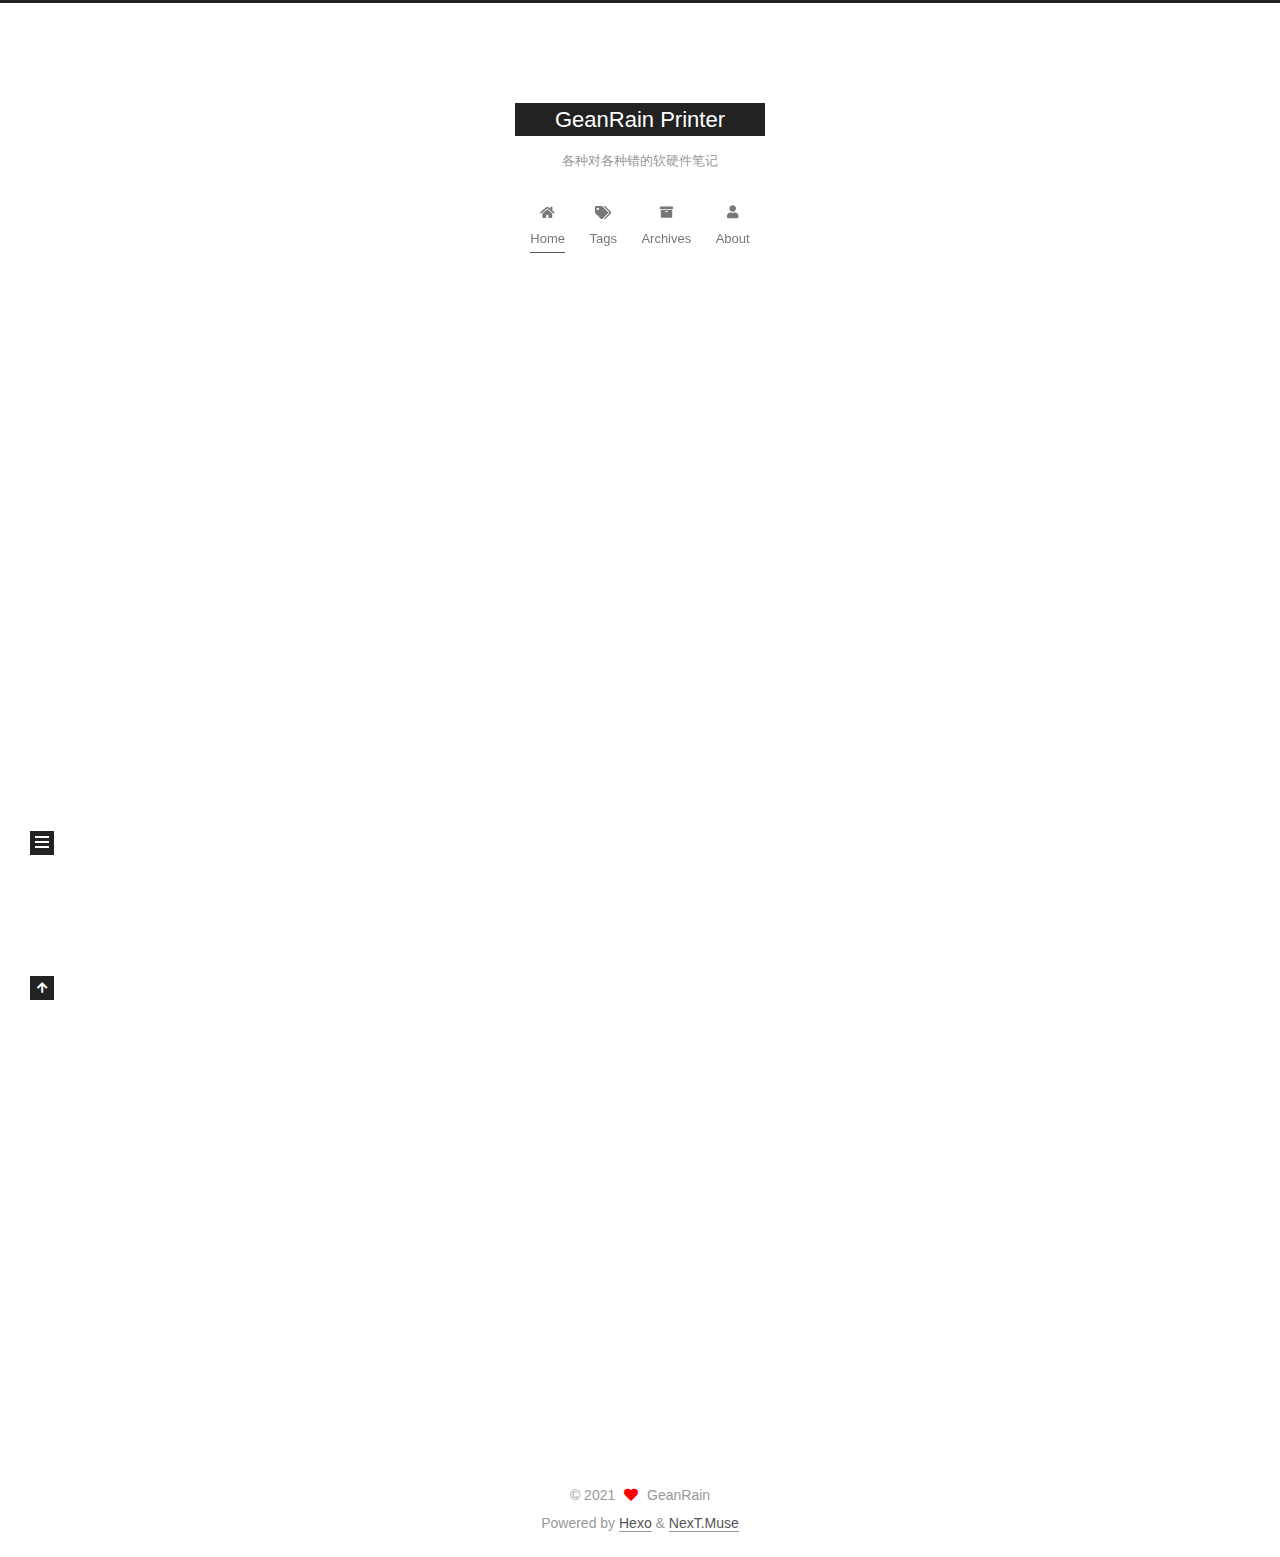
==== index.html @ cccf0c08 "Site updated: 2021-02-15 21:19:12" ====
<!DOCTYPE html>
<html lang="zh-Hans">
<head>
  <meta charset="UTF-8">
<meta name="viewport" content="width=device-width, initial-scale=1, maximum-scale=2">
<meta name="theme-color" content="#222">
<meta name="generator" content="Hexo 5.3.0">
  <link rel="apple-touch-icon" sizes="180x180" href="/images/apple-touch-icon-next.png">
  <link rel="icon" type="image/png" sizes="32x32" href="/images/favicon-32x32-next.png">
  <link rel="icon" type="image/png" sizes="16x16" href="/images/favicon-16x16-next.png">
  <link rel="mask-icon" href="/images/logo.svg" color="#222">

<link rel="stylesheet" href="/css/main.css">


<link rel="stylesheet" href="/lib/font-awesome/css/all.min.css">

<script id="hexo-configurations">
    var NexT = window.NexT || {};
    var CONFIG = {"hostname":"example.com","root":"/","scheme":"Muse","version":"7.8.0","exturl":false,"sidebar":{"position":"left","display":"post","padding":18,"offset":12,"onmobile":false},"copycode":{"enable":false,"show_result":false,"style":null},"back2top":{"enable":true,"sidebar":false,"scrollpercent":false},"bookmark":{"enable":false,"color":"#222","save":"auto"},"fancybox":false,"mediumzoom":false,"lazyload":false,"pangu":false,"comments":{"style":"tabs","active":null,"storage":true,"lazyload":false,"nav":null},"algolia":{"hits":{"per_page":10},"labels":{"input_placeholder":"Search for Posts","hits_empty":"We didn't find any results for the search: ${query}","hits_stats":"${hits} results found in ${time} ms"}},"localsearch":{"enable":false,"trigger":"auto","top_n_per_article":1,"unescape":false,"preload":false},"motion":{"enable":true,"async":false,"transition":{"post_block":"fadeIn","post_header":"slideDownIn","post_body":"slideDownIn","coll_header":"slideLeftIn","sidebar":"slideUpIn"}}};
  </script>

  <meta property="og:type" content="website">
<meta property="og:title" content="GeanRain Printer">
<meta property="og:url" content="http://example.com/index.html">
<meta property="og:site_name" content="GeanRain Printer">
<meta property="og:locale">
<meta property="article:author" content="GeanRain">
<meta name="twitter:card" content="summary">

<link rel="canonical" href="http://example.com/">


<script id="page-configurations">
  // https://hexo.io/docs/variables.html
  CONFIG.page = {
    sidebar: "",
    isHome : true,
    isPost : false,
    lang   : 'zh-Hans'
  };
</script>

  <title>GeanRain Printer</title>
  






  <noscript>
  <style>
  .use-motion .brand,
  .use-motion .menu-item,
  .sidebar-inner,
  .use-motion .post-block,
  .use-motion .pagination,
  .use-motion .comments,
  .use-motion .post-header,
  .use-motion .post-body,
  .use-motion .collection-header { opacity: initial; }

  .use-motion .site-title,
  .use-motion .site-subtitle {
    opacity: initial;
    top: initial;
  }

  .use-motion .logo-line-before i { left: initial; }
  .use-motion .logo-line-after i { right: initial; }
  </style>
</noscript>

</head>

<body itemscope itemtype="http://schema.org/WebPage">
  <div class="container use-motion">
    <div class="headband"></div>

    <header class="header" itemscope itemtype="http://schema.org/WPHeader">
      <div class="header-inner"><div class="site-brand-container">
  <div class="site-nav-toggle">
    <div class="toggle" aria-label="Toggle navigation bar">
      <span class="toggle-line toggle-line-first"></span>
      <span class="toggle-line toggle-line-middle"></span>
      <span class="toggle-line toggle-line-last"></span>
    </div>
  </div>

  <div class="site-meta">

    <a href="/" class="brand" rel="start">
      <span class="logo-line-before"><i></i></span>
      <h1 class="site-title">GeanRain Printer</h1>
      <span class="logo-line-after"><i></i></span>
    </a>
      <p class="site-subtitle" itemprop="description">各种对各种错的软硬件笔记</p>
  </div>

  <div class="site-nav-right">
    <div class="toggle popup-trigger">
    </div>
  </div>
</div>




<nav class="site-nav">
  <ul id="menu" class="main-menu menu">
        <li class="menu-item menu-item-home">

    <a href="/" rel="section"><i class="fa fa-home fa-fw"></i>Home</a>

  </li>
        <li class="menu-item menu-item-tags">

    <a href="/tags/" rel="section"><i class="fa fa-tags fa-fw"></i>Tags</a>

  </li>
        <li class="menu-item menu-item-archives">

    <a href="/archives/" rel="section"><i class="fa fa-archive fa-fw"></i>Archives</a>

  </li>
        <li class="menu-item menu-item-about">

    <a href="/about/" rel="section"><i class="fa fa-user fa-fw"></i>About</a>

  </li>
  </ul>
</nav>




</div>
    </header>

    
  <div class="back-to-top">
    <i class="fa fa-arrow-up"></i>
    <span>0%</span>
  </div>


    <main class="main">
      <div class="main-inner">
        <div class="content-wrap">
          

          <div class="content index posts-expand">
            
      
  
  
  <article itemscope itemtype="http://schema.org/Article" class="post-block" lang="zh-Hans">
    <link itemprop="mainEntityOfPage" href="http://example.com/2020/03/23/hexo%20+%20Github%20%E6%90%AD%E5%BB%BA%E7%AC%94%E8%AE%B0/">

    <span hidden itemprop="author" itemscope itemtype="http://schema.org/Person">
      <meta itemprop="image" content="/images/avatar.png">
      <meta itemprop="name" content="GeanRain">
      <meta itemprop="description" content="">
    </span>

    <span hidden itemprop="publisher" itemscope itemtype="http://schema.org/Organization">
      <meta itemprop="name" content="GeanRain Printer">
    </span>
      <header class="post-header">
        <h2 class="post-title" itemprop="name headline">
          
            <a href="/2020/03/23/hexo%20+%20Github%20%E6%90%AD%E5%BB%BA%E7%AC%94%E8%AE%B0/" class="post-title-link" itemprop="url">hexo + Github 搭建笔记</a>
        </h2>

        <div class="post-meta">
            <span class="post-meta-item">
              <span class="post-meta-item-icon">
                <i class="far fa-calendar"></i>
              </span>
              <span class="post-meta-item-text">Posted on</span>

              <time title="Created: 2020-03-23 19:00:48" itemprop="dateCreated datePublished" datetime="2020-03-23T19:00:48+08:00">2020-03-23</time>
            </span>
              <span class="post-meta-item">
                <span class="post-meta-item-icon">
                  <i class="far fa-calendar-check"></i>
                </span>
                <span class="post-meta-item-text">Edited on</span>
                <time title="Modified: 2021-02-15 20:35:03" itemprop="dateModified" datetime="2021-02-15T20:35:03+08:00">2021-02-15</time>
              </span>

          

        </div>
      </header>

    
    
    
    <div class="post-body" itemprop="articleBody">

      
          <hr>
<h1 id="开始"><a href="#开始" class="headerlink" title="开始"></a>开始</h1><p>其实 Hexo 在<a target="_blank" rel="noopener" href="https://hexo.io/zh-cn/docs/">官网</a>已经非常清除的说明了安装过程…个鬼喔，踩了一堆坑，文章仅仅是笔记，碰到的问题有限，仅限参考。</p>
<p>因为目前常用的系统仍然是 Windows，所以还是使用 Windows 下的 Ubuntu 子系统，并且发布在 GitHub 上。</p>
          <!--noindex-->
            <div class="post-button">
              <a class="btn" href="/2020/03/23/hexo%20+%20Github%20%E6%90%AD%E5%BB%BA%E7%AC%94%E8%AE%B0/#more" rel="contents">
                Read more &raquo;
              </a>
            </div>
          <!--/noindex-->
        
      
    </div>

    
    
    
      <footer class="post-footer">
        <div class="post-eof"></div>
      </footer>
  </article>
  
  
  

      
  
  
  <article itemscope itemtype="http://schema.org/Article" class="post-block" lang="zh-Hans">
    <link itemprop="mainEntityOfPage" href="http://example.com/2020/03/23/marlin-2-0-X-%E9%85%8D%E7%BD%AE%E8%AF%A6%E8%A7%A3/">

    <span hidden itemprop="author" itemscope itemtype="http://schema.org/Person">
      <meta itemprop="image" content="/images/avatar.png">
      <meta itemprop="name" content="GeanRain">
      <meta itemprop="description" content="">
    </span>

    <span hidden itemprop="publisher" itemscope itemtype="http://schema.org/Organization">
      <meta itemprop="name" content="GeanRain Printer">
    </span>
      <header class="post-header">
        <h2 class="post-title" itemprop="name headline">
          
            <a href="/2020/03/23/marlin-2-0-X-%E9%85%8D%E7%BD%AE%E8%AF%A6%E8%A7%A3/" class="post-title-link" itemprop="url">marlin_2.0.X_配置详解</a>
        </h2>

        <div class="post-meta">
            <span class="post-meta-item">
              <span class="post-meta-item-icon">
                <i class="far fa-calendar"></i>
              </span>
              <span class="post-meta-item-text">Posted on</span>

              <time title="Created: 2020-03-23 19:00:48" itemprop="dateCreated datePublished" datetime="2020-03-23T19:00:48+08:00">2020-03-23</time>
            </span>
              <span class="post-meta-item">
                <span class="post-meta-item-icon">
                  <i class="far fa-calendar-check"></i>
                </span>
                <span class="post-meta-item-text">Edited on</span>
                <time title="Modified: 2021-02-15 20:30:24" itemprop="dateModified" datetime="2021-02-15T20:30:24+08:00">2021-02-15</time>
              </span>

          

        </div>
      </header>

    
    
    
    <div class="post-body" itemprop="articleBody">

      
          <h1 id="开始的开始"><a href="#开始的开始" class="headerlink" title="开始的开始"></a>开始的开始</h1><p>基于对应机型的配置文件，结合官方文档食用。如果出现翻译错误，<a target="_blank" rel="noopener" href="https://marlinfw.org/docs/configuration/configuration.html">官方文档</a>为主，我才不负责人:)，然而官方文档也是写得挺乱的</p>
<p>文件配置的内容非常多，新手可能会遇到不知道哪些功能需要启用，不建议全部看完。而文中的一些参考视频都需要科学上网</p>
          <!--noindex-->
            <div class="post-button">
              <a class="btn" href="/2020/03/23/marlin-2-0-X-%E9%85%8D%E7%BD%AE%E8%AF%A6%E8%A7%A3/#more" rel="contents">
                Read more &raquo;
              </a>
            </div>
          <!--/noindex-->
        
      
    </div>

    
    
    
      <footer class="post-footer">
        <div class="post-eof"></div>
      </footer>
  </article>
  
  
  


  



          </div>
          

<script>
  window.addEventListener('tabs:register', () => {
    let { activeClass } = CONFIG.comments;
    if (CONFIG.comments.storage) {
      activeClass = localStorage.getItem('comments_active') || activeClass;
    }
    if (activeClass) {
      let activeTab = document.querySelector(`a[href="#comment-${activeClass}"]`);
      if (activeTab) {
        activeTab.click();
      }
    }
  });
  if (CONFIG.comments.storage) {
    window.addEventListener('tabs:click', event => {
      if (!event.target.matches('.tabs-comment .tab-content .tab-pane')) return;
      let commentClass = event.target.classList[1];
      localStorage.setItem('comments_active', commentClass);
    });
  }
</script>

        </div>
          
  
  <div class="toggle sidebar-toggle">
    <span class="toggle-line toggle-line-first"></span>
    <span class="toggle-line toggle-line-middle"></span>
    <span class="toggle-line toggle-line-last"></span>
  </div>

  <aside class="sidebar">
    <div class="sidebar-inner">

      <ul class="sidebar-nav motion-element">
        <li class="sidebar-nav-toc">
          Table of Contents
        </li>
        <li class="sidebar-nav-overview">
          Overview
        </li>
      </ul>

      <!--noindex-->
      <div class="post-toc-wrap sidebar-panel">
      </div>
      <!--/noindex-->

      <div class="site-overview-wrap sidebar-panel">
        <div class="site-author motion-element" itemprop="author" itemscope itemtype="http://schema.org/Person">
    <img class="site-author-image" itemprop="image" alt="GeanRain"
      src="/images/avatar.png">
  <p class="site-author-name" itemprop="name">GeanRain</p>
  <div class="site-description" itemprop="description"></div>
</div>
<div class="site-state-wrap motion-element">
  <nav class="site-state">
      <div class="site-state-item site-state-posts">
          <a href="/archives/">
        
          <span class="site-state-item-count">2</span>
          <span class="site-state-item-name">posts</span>
        </a>
      </div>
      <div class="site-state-item site-state-tags">
            <a href="/tags/">
          
        <span class="site-state-item-count">2</span>
        <span class="site-state-item-name">tags</span></a>
      </div>
  </nav>
</div>



      </div>

    </div>
  </aside>
  <div id="sidebar-dimmer"></div>


      </div>
    </main>

    <footer class="footer">
      <div class="footer-inner">
        

        

<div class="copyright">
  
  &copy; 
  <span itemprop="copyrightYear">2021</span>
  <span class="with-love">
    <i class="fa fa-heart"></i>
  </span>
  <span class="author" itemprop="copyrightHolder">GeanRain</span>
</div>
  <div class="powered-by">Powered by <a href="https://hexo.io/" class="theme-link" rel="noopener" target="_blank">Hexo</a> & <a href="https://muse.theme-next.org/" class="theme-link" rel="noopener" target="_blank">NexT.Muse</a>
  </div>

        








      </div>
    </footer>
  </div>

  
  <script src="/lib/anime.min.js"></script>
  <script src="/lib/velocity/velocity.min.js"></script>
  <script src="/lib/velocity/velocity.ui.min.js"></script>

<script src="/js/utils.js"></script>

<script src="/js/motion.js"></script>


<script src="/js/schemes/muse.js"></script>


<script src="/js/next-boot.js"></script>




  















  

  

</body>
</html>
---- css/main.css ----
:root {
  --body-bg-color: #fff;
  --content-bg-color: #fff;
  --card-bg-color: #f5f5f5;
  --text-color: #555;
  --blockquote-color: #666;
  --link-color: #555;
  --link-hover-color: #222;
  --brand-color: #fff;
  --brand-hover-color: #fff;
  --table-row-odd-bg-color: #f9f9f9;
  --table-row-hover-bg-color: #f5f5f5;
  --menu-item-bg-color: #f5f5f5;
  --btn-default-bg: #222;
  --btn-default-color: #fff;
  --btn-default-border-color: #222;
  --btn-default-hover-bg: #fff;
  --btn-default-hover-color: #222;
  --btn-default-hover-border-color: #222;
}
html {
  line-height: 1.15; /* 1 */
  -webkit-text-size-adjust: 100%; /* 2 */
}
body {
  margin: 0;
}
main {
  display: block;
}
h1 {
  font-size: 2em;
  margin: 0.67em 0;
}
hr {
  box-sizing: content-box; /* 1 */
  height: 0; /* 1 */
  overflow: visible; /* 2 */
}
pre {
  font-family: monospace, monospace; /* 1 */
  font-size: 1em; /* 2 */
}
a {
  background: transparent;
}
abbr[title] {
  border-bottom: none; /* 1 */
  text-decoration: underline; /* 2 */
  text-decoration: underline dotted; /* 2 */
}
b,
strong {
  font-weight: bolder;
}
code,
kbd,
samp {
  font-family: monospace, monospace; /* 1 */
  font-size: 1em; /* 2 */
}
small {
  font-size: 80%;
}
sub,
sup {
  font-size: 75%;
  line-height: 0;
  position: relative;
  vertical-align: baseline;
}
sub {
  bottom: -0.25em;
}
sup {
  top: -0.5em;
}
img {
  border-style: none;
}
button,
input,
optgroup,
select,
textarea {
  font-family: inherit; /* 1 */
  font-size: 100%; /* 1 */
  line-height: 1.15; /* 1 */
  margin: 0; /* 2 */
}
button,
input {
/* 1 */
  overflow: visible;
}
button,
select {
/* 1 */
  text-transform: none;
}
button,
[type='button'],
[type='reset'],
[type='submit'] {
  -webkit-appearance: button;
}
button::-moz-focus-inner,
[type='button']::-moz-focus-inner,
[type='reset']::-moz-focus-inner,
[type='submit']::-moz-focus-inner {
  border-style: none;
  padding: 0;
}
button:-moz-focusring,
[type='button']:-moz-focusring,
[type='reset']:-moz-focusring,
[type='submit']:-moz-focusring {
  outline: 1px dotted ButtonText;
}
fieldset {
  padding: 0.35em 0.75em 0.625em;
}
legend {
  box-sizing: border-box; /* 1 */
  color: inherit; /* 2 */
  display: table; /* 1 */
  max-width: 100%; /* 1 */
  padding: 0; /* 3 */
  white-space: normal; /* 1 */
}
progress {
  vertical-align: baseline;
}
textarea {
  overflow: auto;
}
[type='checkbox'],
[type='radio'] {
  box-sizing: border-box; /* 1 */
  padding: 0; /* 2 */
}
[type='number']::-webkit-inner-spin-button,
[type='number']::-webkit-outer-spin-button {
  height: auto;
}
[type='search'] {
  outline-offset: -2px; /* 2 */
  -webkit-appearance: textfield; /* 1 */
}
[type='search']::-webkit-search-decoration {
  -webkit-appearance: none;
}
::-webkit-file-upload-button {
  font: inherit; /* 2 */
  -webkit-appearance: button; /* 1 */
}
details {
  display: block;
}
summary {
  display: list-item;
}
template {
  display: none;
}
[hidden] {
  display: none;
}
::selection {
  background: #262a30;
  color: #eee;
}
html,
body {
  height: 100%;
}
body {
  background: var(--body-bg-color);
  color: var(--text-color);
  font-family: 'Lato', "PingFang SC", "Microsoft YaHei", sans-serif;
  font-size: 1em;
  line-height: 2;
}
@media (max-width: 991px) {
  body {
    padding-left: 0 !important;
    padding-right: 0 !important;
  }
}
h1,
h2,
h3,
h4,
h5,
h6 {
  font-family: 'Lato', "PingFang SC", "Microsoft YaHei", sans-serif;
  font-weight: bold;
  line-height: 1.5;
  margin: 20px 0 15px;
}
h1 {
  font-size: 1.5em;
}
h2 {
  font-size: 1.375em;
}
h3 {
  font-size: 1.25em;
}
h4 {
  font-size: 1.125em;
}
h5 {
  font-size: 1em;
}
h6 {
  font-size: 0.875em;
}
p {
  margin: 0 0 20px 0;
}
a,
span.exturl {
  border-bottom: 1px solid #999;
  color: var(--link-color);
  outline: 0;
  text-decoration: none;
  overflow-wrap: break-word;
  word-wrap: break-word;
  cursor: pointer;
}
a:hover,
span.exturl:hover {
  border-bottom-color: var(--link-hover-color);
  color: var(--link-hover-color);
}
iframe,
img,
video {
  display: block;
  margin-left: auto;
  margin-right: auto;
  max-width: 100%;
}
hr {
  background-image: repeating-linear-gradient(-45deg, #ddd, #ddd 4px, transparent 4px, transparent 8px);
  border: 0;
  height: 3px;
  margin: 40px 0;
}
blockquote {
  border-left: 4px solid #ddd;
  color: var(--blockquote-color);
  margin: 0;
  padding: 0 15px;
}
blockquote cite::before {
  content: '-';
  padding: 0 5px;
}
dt {
  font-weight: bold;
}
dd {
  margin: 0;
  padding: 0;
}
kbd {
  background-color: #f5f5f5;
  background-image: linear-gradient(#eee, #fff, #eee);
  border: 1px solid #ccc;
  border-radius: 0.2em;
  box-shadow: 0.1em 0.1em 0.2em rgba(0,0,0,0.1);
  color: #555;
  font-family: inherit;
  padding: 0.1em 0.3em;
  white-space: nowrap;
}
.table-container {
  overflow: auto;
}
table {
  border-collapse: collapse;
  border-spacing: 0;
  font-size: 0.875em;
  margin: 0 0 20px 0;
  width: 100%;
}
tbody tr:nth-of-type(odd) {
  background: var(--table-row-odd-bg-color);
}
tbody tr:hover {
  background: var(--table-row-hover-bg-color);
}
caption,
th,
td {
  font-weight: normal;
  padding: 8px;
  vertical-align: middle;
}
th,
td {
  border: 1px solid #ddd;
  border-bottom: 3px solid #ddd;
}
th {
  font-weight: 700;
  padding-bottom: 10px;
}
td {
  border-bottom-width: 1px;
}
.btn {
  background: var(--btn-default-bg);
  border: 2px solid var(--btn-default-border-color);
  border-radius: 0;
  color: var(--btn-default-color);
  display: inline-block;
  font-size: 0.875em;
  line-height: 2;
  padding: 0 20px;
  text-decoration: none;
  transition-property: background-color;
  transition-delay: 0s;
  transition-duration: 0.2s;
  transition-timing-function: ease-in-out;
}
.btn:hover {
  background: var(--btn-default-hover-bg);
  border-color: var(--btn-default-hover-border-color);
  color: var(--btn-default-hover-color);
}
.btn + .btn {
  margin: 0 0 8px 8px;
}
.btn .fa-fw {
  text-align: left;
  width: 1.285714285714286em;
}
.toggle {
  line-height: 0;
}
.toggle .toggle-line {
  background: #fff;
  display: inline-block;
  height: 2px;
  left: 0;
  position: relative;
  top: 0;
  transition: all 0.4s;
  vertical-align: top;
  width: 100%;
}
.toggle .toggle-line:not(:first-child) {
  margin-top: 3px;
}
.toggle.toggle-arrow .toggle-line-first {
  left: 50%;
  top: 2px;
  transform: rotate(45deg);
  width: 50%;
}
.toggle.toggle-arrow .toggle-line-middle {
  left: 2px;
  width: 90%;
}
.toggle.toggle-arrow .toggle-line-last {
  left: 50%;
  top: -2px;
  transform: rotate(-45deg);
  width: 50%;
}
.toggle.toggle-close .toggle-line-first {
  transform: rotate(-45deg);
  top: 5px;
}
.toggle.toggle-close .toggle-line-middle {
  opacity: 0;
}
.toggle.toggle-close .toggle-line-last {
  transform: rotate(45deg);
  top: -5px;
}
.highlight,
pre {
  background: #f7f7f7;
  color: #4d4d4c;
  line-height: 1.6;
  margin: 0 auto 20px;
}
pre,
code {
  font-family: consolas, Menlo, monospace, "PingFang SC", "Microsoft YaHei";
}
code {
  background: #eee;
  border-radius: 3px;
  color: #555;
  padding: 2px 4px;
  overflow-wrap: break-word;
  word-wrap: break-word;
}
.highlight *::selection {
  background: #d6d6d6;
}
.highlight pre {
  border: 0;
  margin: 0;
  padding: 10px 0;
}
.highlight table {
  border: 0;
  margin: 0;
  width: auto;
}
.highlight td {
  border: 0;
  padding: 0;
}
.highlight figcaption {
  background: #eff2f3;
  color: #4d4d4c;
  display: flex;
  font-size: 0.875em;
  justify-content: space-between;
  line-height: 1.2;
  padding: 0.5em;
}
.highlight figcaption a {
  color: #4d4d4c;
}
.highlight figcaption a:hover {
  border-bottom-color: #4d4d4c;
}
.highlight .gutter {
  -moz-user-select: none;
  -ms-user-select: none;
  -webkit-user-select: none;
  user-select: none;
}
.highlight .gutter pre {
  background: #eff2f3;
  color: #869194;
  padding-left: 10px;
  padding-right: 10px;
  text-align: right;
}
.highlight .code pre {
  background: #f7f7f7;
  padding-left: 10px;
  width: 100%;
}
.gist table {
  width: auto;
}
.gist table td {
  border: 0;
}
pre {
  overflow: auto;
  padding: 10px;
}
pre code {
  background: none;
  color: #4d4d4c;
  font-size: 0.875em;
  padding: 0;
  text-shadow: none;
}
pre .deletion {
  background: #fdd;
}
pre .addition {
  background: #dfd;
}
pre .meta {
  color: #eab700;
  -moz-user-select: none;
  -ms-user-select: none;
  -webkit-user-select: none;
  user-select: none;
}
pre .comment {
  color: #8e908c;
}
pre .variable,
pre .attribute,
pre .tag,
pre .name,
pre .regexp,
pre .ruby .constant,
pre .xml .tag .title,
pre .xml .pi,
pre .xml .doctype,
pre .html .doctype,
pre .css .id,
pre .css .class,
pre .css .pseudo {
  color: #c82829;
}
pre .number,
pre .preprocessor,
pre .built_in,
pre .builtin-name,
pre .literal,
pre .params,
pre .constant,
pre .command {
  color: #f5871f;
}
pre .ruby .class .title,
pre .css .rules .attribute,
pre .string,
pre .symbol,
pre .value,
pre .inheritance,
pre .header,
pre .ruby .symbol,
pre .xml .cdata,
pre .special,
pre .formula {
  color: #718c00;
}
pre .title,
pre .css .hexcolor {
  color: #3e999f;
}
pre .function,
pre .python .decorator,
pre .python .title,
pre .ruby .function .title,
pre .ruby .title .keyword,
pre .perl .sub,
pre .javascript .title,
pre .coffeescript .title {
  color: #4271ae;
}
pre .keyword,
pre .javascript .function {
  color: #8959a8;
}
.blockquote-center {
  border-left: none;
  margin: 40px 0;
  padding: 0;
  position: relative;
  text-align: center;
}
.blockquote-center .fa {
  display: block;
  opacity: 0.6;
  position: absolute;
  width: 100%;
}
.blockquote-center .fa-quote-left {
  border-top: 1px solid #ccc;
  text-align: left;
  top: -20px;
}
.blockquote-center .fa-quote-right {
  border-bottom: 1px solid #ccc;
  text-align: right;
  bottom: -20px;
}
.blockquote-center p,
.blockquote-center div {
  text-align: center;
}
.post-body .group-picture img {
  margin: 0 auto;
  padding: 0 3px;
}
.group-picture-row {
  margin-bottom: 6px;
  overflow: hidden;
}
.group-picture-column {
  float: left;
  margin-bottom: 10px;
}
.post-body .label {
  color: #555;
  display: inline;
  padding: 0 2px;
}
.post-body .label.default {
  background: #f0f0f0;
}
.post-body .label.primary {
  background: #efe6f7;
}
.post-body .label.info {
  background: #e5f2f8;
}
.post-body .label.success {
  background: #e7f4e9;
}
.post-body .label.warning {
  background: #fcf6e1;
}
.post-body .label.danger {
  background: #fae8eb;
}
.post-body .tabs {
  margin-bottom: 20px;
}
.post-body .tabs,
.tabs-comment {
  display: block;
  padding-top: 10px;
  position: relative;
}
.post-body .tabs ul.nav-tabs,
.tabs-comment ul.nav-tabs {
  display: flex;
  flex-wrap: wrap;
  margin: 0;
  margin-bottom: -1px;
  padding: 0;
}
@media (max-width: 413px) {
  .post-body .tabs ul.nav-tabs,
  .tabs-comment ul.nav-tabs {
    display: block;
    margin-bottom: 5px;
  }
}
.post-body .tabs ul.nav-tabs li.tab,
.tabs-comment ul.nav-tabs li.tab {
  border-bottom: 1px solid #ddd;
  border-left: 1px solid transparent;
  border-right: 1px solid transparent;
  border-top: 3px solid transparent;
  flex-grow: 1;
  list-style-type: none;
  border-radius: 0 0 0 0;
}
@media (max-width: 413px) {
  .post-body .tabs ul.nav-tabs li.tab,
  .tabs-comment ul.nav-tabs li.tab {
    border-bottom: 1px solid transparent;
    border-left: 3px solid transparent;
    border-right: 1px solid transparent;
    border-top: 1px solid transparent;
  }
}
@media (max-width: 413px) {
  .post-body .tabs ul.nav-tabs li.tab,
  .tabs-comment ul.nav-tabs li.tab {
    border-radius: 0;
  }
}
.post-body .tabs ul.nav-tabs li.tab a,
.tabs-comment ul.nav-tabs li.tab a {
  border-bottom: initial;
  display: block;
  line-height: 1.8;
  outline: 0;
  padding: 0.25em 0.75em;
  text-align: center;
  transition-delay: 0s;
  transition-duration: 0.2s;
  transition-timing-function: ease-out;
}
.post-body .tabs ul.nav-tabs li.tab a i,
.tabs-comment ul.nav-tabs li.tab a i {
  width: 1.285714285714286em;
}
.post-body .tabs ul.nav-tabs li.tab.active,
.tabs-comment ul.nav-tabs li.tab.active {
  border-bottom: 1px solid transparent;
  border-left: 1px solid #ddd;
  border-right: 1px solid #ddd;
  border-top: 3px solid #fc6423;
}
@media (max-width: 413px) {
  .post-body .tabs ul.nav-tabs li.tab.active,
  .tabs-comment ul.nav-tabs li.tab.active {
    border-bottom: 1px solid #ddd;
    border-left: 3px solid #fc6423;
    border-right: 1px solid #ddd;
    border-top: 1px solid #ddd;
  }
}
.post-body .tabs ul.nav-tabs li.tab.active a,
.tabs-comment ul.nav-tabs li.tab.active a {
  color: var(--link-color);
  cursor: default;
}
.post-body .tabs .tab-content .tab-pane,
.tabs-comment .tab-content .tab-pane {
  border: 1px solid #ddd;
  border-top: 0;
  padding: 20px 20px 0 20px;
  border-radius: 0;
}
.post-body .tabs .tab-content .tab-pane:not(.active),
.tabs-comment .tab-content .tab-pane:not(.active) {
  display: none;
}
.post-body .tabs .tab-content .tab-pane.active,
.tabs-comment .tab-content .tab-pane.active {
  display: block;
}
.post-body .tabs .tab-content .tab-pane.active:nth-of-type(1),
.tabs-comment .tab-content .tab-pane.active:nth-of-type(1) {
  border-radius: 0 0 0 0;
}
@media (max-width: 413px) {
  .post-body .tabs .tab-content .tab-pane.active:nth-of-type(1),
  .tabs-comment .tab-content .tab-pane.active:nth-of-type(1) {
    border-radius: 0;
  }
}
.post-body .note {
  border-radius: 3px;
  margin-bottom: 20px;
  padding: 1em;
  position: relative;
  border: 1px solid #eee;
  border-left-width: 5px;
}
.post-body .note h2,
.post-body .note h3,
.post-body .note h4,
.post-body .note h5,
.post-body .note h6 {
  margin-top: 0;
  border-bottom: initial;
  margin-bottom: 0;
  padding-top: 0;
}
.post-body .note p:first-child,
.post-body .note ul:first-child,
.post-body .note ol:first-child,
.post-body .note table:first-child,
.post-body .note pre:first-child,
.post-body .note blockquote:first-child,
.post-body .note img:first-child {
  margin-top: 0;
}
.post-body .note p:last-child,
.post-body .note ul:last-child,
.post-body .note ol:last-child,
.post-body .note table:last-child,
.post-body .note pre:last-child,
.post-body .note blockquote:last-child,
.post-body .note img:last-child {
  margin-bottom: 0;
}
.post-body .note.default {
  border-left-color: #777;
}
.post-body .note.default h2,
.post-body .note.default h3,
.post-body .note.default h4,
.post-body .note.default h5,
.post-body .note.default h6 {
  color: #777;
}
.post-body .note.primary {
  border-left-color: #6f42c1;
}
.post-body .note.primary h2,
.post-body .note.primary h3,
.post-body .note.primary h4,
.post-body .note.primary h5,
.post-body .note.primary h6 {
  color: #6f42c1;
}
.post-body .note.info {
  border-left-color: #428bca;
}
.post-body .note.info h2,
.post-body .note.info h3,
.post-body .note.info h4,
.post-body .note.info h5,
.post-body .note.info h6 {
  color: #428bca;
}
.post-body .note.success {
  border-left-color: #5cb85c;
}
.post-body .note.success h2,
.post-body .note.success h3,
.post-body .note.success h4,
.post-body .note.success h5,
.post-body .note.success h6 {
  color: #5cb85c;
}
.post-body .note.warning {
  border-left-color: #f0ad4e;
}
.post-body .note.warning h2,
.post-body .note.warning h3,
.post-body .note.warning h4,
.post-body .note.warning h5,
.post-body .note.warning h6 {
  color: #f0ad4e;
}
.post-body .note.danger {
  border-left-color: #d9534f;
}
.post-body .note.danger h2,
.post-body .note.danger h3,
.post-body .note.danger h4,
.post-body .note.danger h5,
.post-body .note.danger h6 {
  color: #d9534f;
}
.pagination .prev,
.pagination .next,
.pagination .page-number,
.pagination .space {
  display: inline-block;
  margin: 0 10px;
  padding: 0 11px;
  position: relative;
  top: -1px;
}
@media (max-width: 767px) {
  .pagination .prev,
  .pagination .next,
  .pagination .page-number,
  .pagination .space {
    margin: 0 5px;
  }
}
.pagination {
  border-top: 1px solid #eee;
  margin: 120px 0 0;
  text-align: center;
}
.pagination .prev,
.pagination .next,
.pagination .page-number {
  border-bottom: 0;
  border-top: 1px solid #eee;
  transition-property: border-color;
  transition-delay: 0s;
  transition-duration: 0.2s;
  transition-timing-function: ease-in-out;
}
.pagination .prev:hover,
.pagination .next:hover,
.pagination .page-number:hover {
  border-top-color: #222;
}
.pagination .space {
  margin: 0;
  padding: 0;
}
.pagination .prev {
  margin-left: 0;
}
.pagination .next {
  margin-right: 0;
}
.pagination .page-number.current {
  background: #ccc;
  border-top-color: #ccc;
  color: #fff;
}
@media (max-width: 767px) {
  .pagination {
    border-top: none;
  }
  .pagination .prev,
  .pagination .next,
  .pagination .page-number {
    border-bottom: 1px solid #eee;
    border-top: 0;
    margin-bottom: 10px;
    padding: 0 10px;
  }
  .pagination .prev:hover,
  .pagination .next:hover,
  .pagination .page-number:hover {
    border-bottom-color: #222;
  }
}
.comments {
  margin-top: 60px;
  overflow: hidden;
}
.comment-button-group {
  display: flex;
  flex-wrap: wrap-reverse;
  justify-content: center;
  margin: 1em 0;
}
.comment-button-group .comment-button {
  margin: 0.1em 0.2em;
}
.comment-button-group .comment-button.active {
  background: var(--btn-default-hover-bg);
  border-color: var(--btn-default-hover-border-color);
  color: var(--btn-default-hover-color);
}
.comment-position {
  display: none;
}
.comment-position.active {
  display: block;
}
.tabs-comment {
  background: var(--content-bg-color);
  margin-top: 4em;
  padding-top: 0;
}
.tabs-comment .comments {
  border: 0;
  box-shadow: none;
  margin-top: 0;
  padding-top: 0;
}
.container {
  min-height: 100%;
  position: relative;
}
.main-inner {
  margin: 0 auto;
  width: 700px;
}
@media (min-width: 1200px) {
  .main-inner {
    width: 800px;
  }
}
@media (min-width: 1600px) {
  .main-inner {
    width: 900px;
  }
}
@media (max-width: 767px) {
  .content-wrap {
    padding: 0 20px;
  }
}
.header {
  background: transparent;
}
.header-inner {
  margin: 0 auto;
  width: 700px;
}
@media (min-width: 1200px) {
  .header-inner {
    width: 800px;
  }
}
@media (min-width: 1600px) {
  .header-inner {
    width: 900px;
  }
}
.site-brand-container {
  display: flex;
  flex-shrink: 0;
  padding: 0 10px;
}
.headband {
  background: #222;
  height: 3px;
}
.site-meta {
  flex-grow: 1;
  text-align: center;
}
@media (max-width: 767px) {
  .site-meta {
    text-align: center;
  }
}
.brand {
  border-bottom: none;
  color: var(--brand-color);
  display: inline-block;
  line-height: 1.375em;
  padding: 0 40px;
  position: relative;
}
.brand:hover {
  color: var(--brand-hover-color);
}
.site-title {
  font-family: 'Lato', "PingFang SC", "Microsoft YaHei", sans-serif;
  font-size: 1.375em;
  font-weight: normal;
  margin: 0;
}
.site-subtitle {
  color: #999;
  font-size: 0.8125em;
  margin: 10px 0;
}
.use-motion .brand {
  opacity: 0;
}
.use-motion .site-title,
.use-motion .site-subtitle,
.use-motion .custom-logo-image {
  opacity: 0;
  position: relative;
  top: -10px;
}
.site-nav-toggle,
.site-nav-right {
  display: none;
}
@media (max-width: 767px) {
  .site-nav-toggle,
  .site-nav-right {
    display: flex;
    flex-direction: column;
    justify-content: center;
  }
}
.site-nav-toggle .toggle,
.site-nav-right .toggle {
  color: var(--text-color);
  padding: 10px;
  width: 22px;
}
.site-nav-toggle .toggle .toggle-line,
.site-nav-right .toggle .toggle-line {
  background: var(--text-color);
  border-radius: 1px;
}
.site-nav {
  display: block;
}
@media (max-width: 767px) {
  .site-nav {
    clear: both;
    display: none;
  }
}
.site-nav.site-nav-on {
  display: block;
}
.menu {
  margin-top: 20px;
  padding-left: 0;
  text-align: center;
}
.menu-item {
  display: inline-block;
  list-style: none;
  margin: 0 10px;
}
@media (max-width: 767px) {
  .menu-item {
    display: block;
    margin-top: 10px;
  }
  .menu-item.menu-item-search {
    display: none;
  }
}
.menu-item a,
.menu-item span.exturl {
  border-bottom: 0;
  display: block;
  font-size: 0.8125em;
  transition-property: border-color;
  transition-delay: 0s;
  transition-duration: 0.2s;
  transition-timing-function: ease-in-out;
}
@media (hover: none) {
  .menu-item a:hover,
  .menu-item span.exturl:hover {
    border-bottom-color: transparent !important;
  }
}
.menu-item .fa,
.menu-item .fab,
.menu-item .far,
.menu-item .fas {
  margin-right: 8px;
}
.menu-item .badge {
  display: inline-block;
  font-weight: bold;
  line-height: 1;
  margin-left: 0.35em;
  margin-top: 0.35em;
  text-align: center;
  white-space: nowrap;
}
@media (max-width: 767px) {
  .menu-item .badge {
    float: right;
    margin-left: 0;
  }
}
.menu-item-active a,
.menu .menu-item a:hover,
.menu .menu-item span.exturl:hover {
  background: var(--menu-item-bg-color);
}
.use-motion .menu-item {
  opacity: 0;
}
.sidebar {
  background: #222;
  bottom: 0;
  box-shadow: inset 0 2px 6px #000;
  position: fixed;
  top: 0;
}
@media (max-width: 991px) {
  .sidebar {
    display: none;
  }
}
.sidebar-inner {
  color: #999;
  padding: 18px 10px;
  text-align: center;
}
.cc-license {
  margin-top: 10px;
  text-align: center;
}
.cc-license .cc-opacity {
  border-bottom: none;
  opacity: 0.7;
}
.cc-license .cc-opacity:hover {
  opacity: 0.9;
}
.cc-license img {
  display: inline-block;
}
.site-author-image {
  border: 2px solid #333;
  display: block;
  margin: 0 auto;
  max-width: 96px;
  padding: 2px;
}
.site-author-name {
  color: #f5f5f5;
  font-weight: normal;
  margin: 5px 0 0;
  text-align: center;
}
.site-description {
  color: #999;
  font-size: 1em;
  margin-top: 5px;
  text-align: center;
}
.links-of-author {
  margin-top: 15px;
}
.links-of-author a,
.links-of-author span.exturl {
  border-bottom-color: #555;
  display: inline-block;
  font-size: 0.8125em;
  margin-bottom: 10px;
  margin-right: 10px;
  vertical-align: middle;
}
.links-of-author a::before,
.links-of-author span.exturl::before {
  background: #030fd6;
  border-radius: 50%;
  content: ' ';
  display: inline-block;
  height: 4px;
  margin-right: 3px;
  vertical-align: middle;
  width: 4px;
}
.sidebar-button {
  margin-top: 15px;
}
.sidebar-button a {
  border: 1px solid #fc6423;
  border-radius: 4px;
  color: #fc6423;
  display: inline-block;
  padding: 0 15px;
}
.sidebar-button a .fa,
.sidebar-button a .fab,
.sidebar-button a .far,
.sidebar-button a .fas {
  margin-right: 5px;
}
.sidebar-button a:hover {
  background: #fc6423;
  border: 1px solid #fc6423;
  color: #fff;
}
.sidebar-button a:hover .fa,
.sidebar-button a:hover .fab,
.sidebar-button a:hover .far,
.sidebar-button a:hover .fas {
  color: #fff;
}
.links-of-blogroll {
  font-size: 0.8125em;
  margin-top: 10px;
}
.links-of-blogroll-title {
  font-size: 0.875em;
  font-weight: 600;
  margin-top: 0;
}
.links-of-blogroll-list {
  list-style: none;
  margin: 0;
  padding: 0;
}
#sidebar-dimmer {
  display: none;
}
@media (max-width: 767px) {
  #sidebar-dimmer {
    background: #000;
    display: block;
    height: 100%;
    left: 100%;
    opacity: 0;
    position: fixed;
    top: 0;
    width: 100%;
    z-index: 1100;
  }
  .sidebar-active + #sidebar-dimmer {
    opacity: 0.7;
    transform: translateX(-100%);
    transition: opacity 0.5s;
  }
}
.sidebar-nav {
  margin: 0;
  padding-bottom: 20px;
  padding-left: 0;
}
.sidebar-nav li {
  border-bottom: 1px solid transparent;
  color: #666;
  cursor: pointer;
  display: inline-block;
  font-size: 0.875em;
}
.sidebar-nav li.sidebar-nav-overview {
  margin-left: 10px;
}
.sidebar-nav li:hover {
  color: #f5f5f5;
}
.sidebar-nav .sidebar-nav-active {
  border-bottom-color: #87daff;
  color: #87daff;
}
.sidebar-nav .sidebar-nav-active:hover {
  color: #87daff;
}
.sidebar-panel {
  display: none;
  overflow-x: hidden;
  overflow-y: auto;
}
.sidebar-panel-active {
  display: block;
}
.sidebar-toggle {
  background: #222;
  bottom: 45px;
  cursor: pointer;
  height: 14px;
  left: 30px;
  padding: 5px;
  position: fixed;
  width: 14px;
  z-index: 1300;
}
@media (max-width: 991px) {
  .sidebar-toggle {
    left: 20px;
    opacity: 0.8;
    display: none;
  }
}
.sidebar-toggle:hover .toggle-line {
  background: #87daff;
}
.post-toc {
  font-size: 0.875em;
}
.post-toc ol {
  list-style: none;
  margin: 0;
  padding: 0 2px 5px 10px;
  text-align: left;
}
.post-toc ol > ol {
  padding-left: 0;
}
.post-toc ol a {
  transition-property: all;
  transition-delay: 0s;
  transition-duration: 0.2s;
  transition-timing-function: ease-in-out;
}
.post-toc .nav-item {
  line-height: 1.8;
  overflow: hidden;
  text-overflow: ellipsis;
  white-space: nowrap;
}
.post-toc .nav .nav-child {
  display: none;
}
.post-toc .nav .active > .nav-child {
  display: block;
}
.post-toc .nav .active-current > .nav-child {
  display: block;
}
.post-toc .nav .active-current > .nav-child > .nav-item {
  display: block;
}
.post-toc .nav .active > a {
  border-bottom-color: #87daff;
  color: #87daff;
}
.post-toc .nav .active-current > a {
  color: #87daff;
}
.post-toc .nav .active-current > a:hover {
  color: #87daff;
}
.site-state {
  display: flex;
  justify-content: center;
  line-height: 1.4;
  margin-top: 10px;
  overflow: hidden;
  text-align: center;
  white-space: nowrap;
}
.site-state-item {
  padding: 0 15px;
}
.site-state-item:not(:first-child) {
  border-left: 1px solid #333;
}
.site-state-item a {
  border-bottom: none;
}
.site-state-item-count {
  display: block;
  font-size: 1.25em;
  font-weight: 600;
  text-align: center;
}
.site-state-item-name {
  color: inherit;
  font-size: 0.875em;
}
.footer {
  color: #999;
  font-size: 0.875em;
  padding: 20px 0;
}
.footer.footer-fixed {
  bottom: 0;
  left: 0;
  position: absolute;
  right: 0;
}
.footer-inner {
  box-sizing: border-box;
  margin: 0 auto;
  text-align: center;
  width: 700px;
}
@media (min-width: 1200px) {
  .footer-inner {
    width: 800px;
  }
}
@media (min-width: 1600px) {
  .footer-inner {
    width: 900px;
  }
}
.languages {
  display: inline-block;
  font-size: 1.125em;
  position: relative;
}
.languages .lang-select-label span {
  margin: 0 0.5em;
}
.languages .lang-select {
  height: 100%;
  left: 0;
  opacity: 0;
  position: absolute;
  top: 0;
  width: 100%;
}
.with-love {
  color: #ff0000;
  display: inline-block;
  margin: 0 5px;
}
.powered-by,
.theme-info {
  display: inline-block;
}
@-moz-keyframes iconAnimate {
  0%, 100% {
    transform: scale(1);
  }
  10%, 30% {
    transform: scale(0.9);
  }
  20%, 40%, 60%, 80% {
    transform: scale(1.1);
  }
  50%, 70% {
    transform: scale(1.1);
  }
}
@-webkit-keyframes iconAnimate {
  0%, 100% {
    transform: scale(1);
  }
  10%, 30% {
    transform: scale(0.9);
  }
  20%, 40%, 60%, 80% {
    transform: scale(1.1);
  }
  50%, 70% {
    transform: scale(1.1);
  }
}
@-o-keyframes iconAnimate {
  0%, 100% {
    transform: scale(1);
  }
  10%, 30% {
    transform: scale(0.9);
  }
  20%, 40%, 60%, 80% {
    transform: scale(1.1);
  }
  50%, 70% {
    transform: scale(1.1);
  }
}
@keyframes iconAnimate {
  0%, 100% {
    transform: scale(1);
  }
  10%, 30% {
    transform: scale(0.9);
  }
  20%, 40%, 60%, 80% {
    transform: scale(1.1);
  }
  50%, 70% {
    transform: scale(1.1);
  }
}
.back-to-top {
  font-size: 12px;
  text-align: center;
  transition-delay: 0s;
  transition-duration: 0.2s;
  transition-timing-function: ease-in-out;
}
.back-to-top {
  background: #222;
  bottom: -100px;
  box-sizing: border-box;
  color: #fff;
  cursor: pointer;
  left: 30px;
  opacity: 1;
  padding: 0 6px;
  position: fixed;
  transition-property: bottom;
  z-index: 1300;
  width: 24px;
}
.back-to-top span {
  display: none;
}
.back-to-top:hover {
  color: #87daff;
}
.back-to-top.back-to-top-on {
  bottom: 19px;
}
@media (max-width: 991px) {
  .back-to-top {
    left: 20px;
    opacity: 0.8;
  }
}
.post-body {
  font-family: 'Lato', "PingFang SC", "Microsoft YaHei", sans-serif;
  overflow-wrap: break-word;
  word-wrap: break-word;
}
@media (min-width: 1200px) {
  .post-body {
    font-size: 1.125em;
  }
}
.post-body .exturl .fa {
  font-size: 0.875em;
  margin-left: 4px;
}
.post-body .image-caption,
.post-body .figure .caption {
  color: #999;
  font-size: 0.875em;
  font-weight: bold;
  line-height: 1;
  margin: -20px auto 15px;
  text-align: center;
}
.post-sticky-flag {
  display: inline-block;
  transform: rotate(30deg);
}
.post-button {
  margin-top: 40px;
  text-align: center;
}
.use-motion .post-block,
.use-motion .pagination,
.use-motion .comments {
  opacity: 0;
}
.use-motion .post-header {
  opacity: 0;
}
.use-motion .post-body {
  opacity: 0;
}
.use-motion .collection-header {
  opacity: 0;
}
.posts-collapse {
  margin-left: 35px;
  position: relative;
}
@media (max-width: 767px) {
  .posts-collapse {
    margin-left: 0px;
    margin-right: 0px;
  }
}
.posts-collapse .collection-title {
  font-size: 1.125em;
  position: relative;
}
.posts-collapse .collection-title::before {
  background: #999;
  border: 1px solid #fff;
  border-radius: 50%;
  content: ' ';
  height: 10px;
  left: 0;
  margin-left: -6px;
  margin-top: -4px;
  position: absolute;
  top: 50%;
  width: 10px;
}
.posts-collapse .collection-year {
  font-size: 1.5em;
  font-weight: bold;
  margin: 60px 0;
  position: relative;
}
.posts-collapse .collection-year::before {
  background: #bbb;
  border-radius: 50%;
  content: ' ';
  height: 8px;
  left: 0;
  margin-left: -4px;
  margin-top: -4px;
  position: absolute;
  top: 50%;
  width: 8px;
}
.posts-collapse .collection-header {
  display: block;
  margin: 0 0 0 20px;
}
.posts-collapse .collection-header small {
  color: #bbb;
  margin-left: 5px;
}
.posts-collapse .post-header {
  border-bottom: 1px dashed #ccc;
  margin: 30px 0;
  padding-left: 15px;
  position: relative;
  transition-property: border;
  transition-delay: 0s;
  transition-duration: 0.2s;
  transition-timing-function: ease-in-out;
}
.posts-collapse .post-header::before {
  background: #bbb;
  border: 1px solid #fff;
  border-radius: 50%;
  content: ' ';
  height: 6px;
  left: 0;
  margin-left: -4px;
  position: absolute;
  top: 0.75em;
  transition-property: background;
  width: 6px;
  transition-delay: 0s;
  transition-duration: 0.2s;
  transition-timing-function: ease-in-out;
}
.posts-collapse .post-header:hover {
  border-bottom-color: #666;
}
.posts-collapse .post-header:hover::before {
  background: #222;
}
.posts-collapse .post-meta {
  display: inline;
  font-size: 0.75em;
  margin-right: 10px;
}
.posts-collapse .post-title {
  display: inline;
}
.posts-collapse .post-title a,
.posts-collapse .post-title span.exturl {
  border-bottom: none;
  color: var(--link-color);
}
.posts-collapse .post-title .fa-external-link-alt {
  font-size: 0.875em;
  margin-left: 5px;
}
.posts-collapse::before {
  background: #f5f5f5;
  content: ' ';
  height: 100%;
  left: 0;
  margin-left: -2px;
  position: absolute;
  top: 1.25em;
  width: 4px;
}
.post-eof {
  background: #ccc;
  height: 1px;
  margin: 80px auto 60px;
  text-align: center;
  width: 8%;
}
.post-block:last-of-type .post-eof {
  display: none;
}
.content {
  padding-top: 40px;
}
@media (min-width: 992px) {
  .post-body {
    text-align: justify;
  }
}
@media (max-width: 991px) {
  .post-body {
    text-align: justify;
  }
}
.post-body h1,
.post-body h2,
.post-body h3,
.post-body h4,
.post-body h5,
.post-body h6 {
  padding-top: 10px;
}
.post-body h1 .header-anchor,
.post-body h2 .header-anchor,
.post-body h3 .header-anchor,
.post-body h4 .header-anchor,
.post-body h5 .header-anchor,
.post-body h6 .header-anchor {
  border-bottom-style: none;
  color: #ccc;
  float: right;
  margin-left: 10px;
  visibility: hidden;
}
.post-body h1 .header-anchor:hover,
.post-body h2 .header-anchor:hover,
.post-body h3 .header-anchor:hover,
.post-body h4 .header-anchor:hover,
.post-body h5 .header-anchor:hover,
.post-body h6 .header-anchor:hover {
  color: inherit;
}
.post-body h1:hover .header-anchor,
.post-body h2:hover .header-anchor,
.post-body h3:hover .header-anchor,
.post-body h4:hover .header-anchor,
.post-body h5:hover .header-anchor,
.post-body h6:hover .header-anchor {
  visibility: visible;
}
.post-body iframe,
.post-body img,
.post-body video {
  margin-bottom: 20px;
}
.post-body .video-container {
  height: 0;
  margin-bottom: 20px;
  overflow: hidden;
  padding-top: 75%;
  position: relative;
  width: 100%;
}
.post-body .video-container iframe,
.post-body .video-container object,
.post-body .video-container embed {
  height: 100%;
  left: 0;
  margin: 0;
  position: absolute;
  top: 0;
  width: 100%;
}
.post-gallery {
  align-items: center;
  display: grid;
  grid-gap: 10px;
  grid-template-columns: 1fr 1fr 1fr;
  margin-bottom: 20px;
}
@media (max-width: 767px) {
  .post-gallery {
    grid-template-columns: 1fr 1fr;
  }
}
.post-gallery a {
  border: 0;
}
.post-gallery img {
  margin: 0;
}
.posts-expand .post-header {
  font-size: 1.125em;
}
.posts-expand .post-title {
  font-size: 1.5em;
  font-weight: normal;
  margin: initial;
  text-align: center;
  overflow-wrap: break-word;
  word-wrap: break-word;
}
.posts-expand .post-title-link {
  border-bottom: none;
  color: var(--link-color);
  display: inline-block;
  position: relative;
  vertical-align: top;
}
.posts-expand .post-title-link::before {
  background: var(--link-color);
  bottom: 0;
  content: '';
  height: 2px;
  left: 0;
  position: absolute;
  transform: scaleX(0);
  visibility: hidden;
  width: 100%;
  transition-delay: 0s;
  transition-duration: 0.2s;
  transition-timing-function: ease-in-out;
}
.posts-expand .post-title-link:hover::before {
  transform: scaleX(1);
  visibility: visible;
}
.posts-expand .post-title-link .fa-external-link-alt {
  font-size: 0.875em;
  margin-left: 5px;
}
.posts-expand .post-meta {
  color: #999;
  font-family: 'Lato', "PingFang SC", "Microsoft YaHei", sans-serif;
  font-size: 0.75em;
  margin: 3px 0 60px 0;
  text-align: center;
}
.posts-expand .post-meta .post-description {
  font-size: 0.875em;
  margin-top: 2px;
}
.posts-expand .post-meta time {
  border-bottom: 1px dashed #999;
  cursor: pointer;
}
.post-meta .post-meta-item + .post-meta-item::before {
  content: '|';
  margin: 0 0.5em;
}
.post-meta-divider {
  margin: 0 0.5em;
}
.post-meta-item-icon {
  margin-right: 3px;
}
@media (max-width: 991px) {
  .post-meta-item-icon {
    display: inline-block;
  }
}
@media (max-width: 991px) {
  .post-meta-item-text {
    display: none;
  }
}
.post-nav {
  border-top: 1px solid #eee;
  display: flex;
  justify-content: space-between;
  margin-top: 15px;
  padding: 10px 5px 0;
}
.post-nav-item {
  flex: 1;
}
.post-nav-item a {
  border-bottom: none;
  display: block;
  font-size: 0.875em;
  line-height: 1.6;
  position: relative;
}
.post-nav-item a:active {
  top: 2px;
}
.post-nav-item .fa {
  font-size: 0.75em;
}
.post-nav-item:first-child {
  margin-right: 15px;
}
.post-nav-item:first-child .fa {
  margin-right: 5px;
}
.post-nav-item:last-child {
  margin-left: 15px;
  text-align: right;
}
.post-nav-item:last-child .fa {
  margin-left: 5px;
}
.rtl.post-body p,
.rtl.post-body a,
.rtl.post-body h1,
.rtl.post-body h2,
.rtl.post-body h3,
.rtl.post-body h4,
.rtl.post-body h5,
.rtl.post-body h6,
.rtl.post-body li,
.rtl.post-body ul,
.rtl.post-body ol {
  direction: rtl;
  font-family: UKIJ Ekran;
}
.rtl.post-title {
  font-family: UKIJ Ekran;
}
.post-tags {
  margin-top: 40px;
  text-align: center;
}
.post-tags a {
  display: inline-block;
  font-size: 0.8125em;
}
.post-tags a:not(:last-child) {
  margin-right: 10px;
}
.post-widgets {
  border-top: 1px solid #eee;
  margin-top: 15px;
  text-align: center;
}
.wp_rating {
  height: 20px;
  line-height: 20px;
  margin-top: 10px;
  padding-top: 6px;
  text-align: center;
}
.social-like {
  display: flex;
  font-size: 0.875em;
  justify-content: center;
  text-align: center;
}
.reward-container {
  margin: 20px auto;
  padding: 10px 0;
  text-align: center;
  width: 90%;
}
.reward-container button {
  background: transparent;
  border: 1px solid #fc6423;
  border-radius: 0;
  color: #fc6423;
  cursor: pointer;
  line-height: 2;
  outline: 0;
  padding: 0 15px;
  vertical-align: text-top;
}
.reward-container button:hover {
  background: #fc6423;
  border: 1px solid transparent;
  color: #fa9366;
}
#qr {
  padding-top: 20px;
}
#qr a {
  border: 0;
}
#qr img {
  display: inline-block;
  margin: 0.8em 2em 0 2em;
  max-width: 100%;
  width: 180px;
}
#qr p {
  text-align: center;
}
.category-all-page .category-all-title {
  text-align: center;
}
.category-all-page .category-all {
  margin-top: 20px;
}
.category-all-page .category-list {
  list-style: none;
  margin: 0;
  padding: 0;
}
.category-all-page .category-list-item {
  margin: 5px 10px;
}
.category-all-page .category-list-count {
  color: #bbb;
}
.category-all-page .category-list-count::before {
  content: ' (';
  display: inline;
}
.category-all-page .category-list-count::after {
  content: ') ';
  display: inline;
}
.category-all-page .category-list-child {
  padding-left: 10px;
}
.event-list {
  padding: 0;
}
.event-list hr {
  background: #222;
  margin: 20px 0 45px 0;
}
.event-list hr::after {
  background: #222;
  color: #fff;
  content: 'NOW';
  display: inline-block;
  font-weight: bold;
  padding: 0 5px;
  text-align: right;
}
.event-list .event {
  background: #222;
  margin: 20px 0;
  min-height: 40px;
  padding: 15px 0 15px 10px;
}
.event-list .event .event-summary {
  color: #fff;
  margin: 0;
  padding-bottom: 3px;
}
.event-list .event .event-summary::before {
  animation: dot-flash 1s alternate infinite ease-in-out;
  color: #fff;
  content: '\f111';
  display: inline-block;
  font-size: 10px;
  margin-right: 25px;
  vertical-align: middle;
  font-family: 'Font Awesome 5 Free';
  font-weight: 900;
}
.event-list .event .event-relative-time {
  color: #bbb;
  display: inline-block;
  font-size: 12px;
  font-weight: normal;
  padding-left: 12px;
}
.event-list .event .event-details {
  color: #fff;
  display: block;
  line-height: 18px;
  margin-left: 56px;
  padding-bottom: 6px;
  padding-top: 3px;
  text-indent: -24px;
}
.event-list .event .event-details::before {
  color: #fff;
  display: inline-block;
  margin-right: 9px;
  text-align: center;
  text-indent: 0;
  width: 14px;
  font-family: 'Font Awesome 5 Free';
  font-weight: 900;
}
.event-list .event .event-details.event-location::before {
  content: '\f041';
}
.event-list .event .event-details.event-duration::before {
  content: '\f017';
}
.event-list .event-past {
  background: #f5f5f5;
}
.event-list .event-past .event-summary,
.event-list .event-past .event-details {
  color: #bbb;
  opacity: 0.9;
}
.event-list .event-past .event-summary::before,
.event-list .event-past .event-details::before {
  animation: none;
  color: #bbb;
}
@-moz-keyframes dot-flash {
  from {
    opacity: 1;
    transform: scale(1);
  }
  to {
    opacity: 0;
    transform: scale(0.8);
  }
}
@-webkit-keyframes dot-flash {
  from {
    opacity: 1;
    transform: scale(1);
  }
  to {
    opacity: 0;
    transform: scale(0.8);
  }
}
@-o-keyframes dot-flash {
  from {
    opacity: 1;
    transform: scale(1);
  }
  to {
    opacity: 0;
    transform: scale(0.8);
  }
}
@keyframes dot-flash {
  from {
    opacity: 1;
    transform: scale(1);
  }
  to {
    opacity: 0;
    transform: scale(0.8);
  }
}
ul.breadcrumb {
  font-size: 0.75em;
  list-style: none;
  margin: 1em 0;
  padding: 0 2em;
  text-align: center;
}
ul.breadcrumb li {
  display: inline;
}
ul.breadcrumb li + li::before {
  content: '/\00a0';
  font-weight: normal;
  padding: 0.5em;
}
ul.breadcrumb li + li:last-child {
  font-weight: bold;
}
.tag-cloud {
  text-align: center;
}
.tag-cloud a {
  display: inline-block;
  margin: 10px;
}
.tag-cloud a:hover {
  color: var(--link-hover-color) !important;
}
@media (max-width: 767px) {
  .header-inner,
  .main-inner,
  .footer-inner {
    width: auto;
  }
}
.header-inner {
  padding-top: 100px;
}
@media (max-width: 767px) {
  .header-inner {
    padding-top: 50px;
  }
}
.main-inner {
  padding-bottom: 60px;
}
.content {
  padding-top: 70px;
}
@media (max-width: 767px) {
  .content {
    padding-top: 35px;
  }
}
embed {
  display: block;
  margin: 0 auto 25px auto;
}
.custom-logo .site-meta-headline {
  text-align: center;
}
.custom-logo .site-title {
  color: #222;
  margin: 10px auto 0;
}
.custom-logo .site-title a {
  border: 0;
}
.custom-logo-image {
  background: #fff;
  margin: 0 auto;
  max-width: 150px;
  padding: 5px;
}
.brand {
  background: var(--btn-default-bg);
}
@media (max-width: 767px) {
  .site-nav {
    border-bottom: 1px solid #ddd;
    border-top: 1px solid #ddd;
    left: 0;
    margin: 0;
    padding: 0;
    width: 100%;
  }
}
@media (max-width: 767px) {
  .menu {
    text-align: left;
  }
}
.menu-item-active a,
.menu .menu-item a:hover,
.menu .menu-item span.exturl:hover {
  background: transparent;
  border-bottom: 1px solid var(--link-hover-color) !important;
}
@media (max-width: 767px) {
  .menu-item-active a,
  .menu .menu-item a:hover,
  .menu .menu-item span.exturl:hover {
    border-bottom: 1px dotted #ddd !important;
  }
}
@media (max-width: 767px) {
  .menu .menu-item {
    margin: 0 10px;
  }
}
.menu .menu-item a,
.menu .menu-item span.exturl {
  border-bottom: 1px solid transparent;
}
@media (max-width: 767px) {
  .menu .menu-item a,
  .menu .menu-item span.exturl {
    padding: 5px 10px;
  }
}
@media (min-width: 768px) {
  .menu .menu-item .fa,
  .menu .menu-item .fab,
  .menu .menu-item .far,
  .menu .menu-item .fas {
    display: block;
    line-height: 2;
    margin-right: 0;
    width: 100%;
  }
}
.menu .menu-item .badge {
  background: #eee;
  padding: 1px 4px;
}
.sub-menu {
  margin: 10px 0;
}
.sub-menu .menu-item {
  display: inline-block;
}
.sidebar {
  left: -320px;
}
.sidebar.sidebar-active {
  left: 0;
}
.sidebar {
  width: 320px;
  z-index: 1200;
  transition-delay: 0s;
  transition-duration: 0.2s;
  transition-timing-function: ease-out;
}
.sidebar a,
.sidebar span.exturl {
  border-bottom-color: #555;
  color: #999;
}
.sidebar a:hover,
.sidebar span.exturl:hover {
  border-bottom-color: #eee;
  color: #eee;
}
.links-of-blogroll-item {
  padding: 2px 10px;
}
.links-of-blogroll-item a,
.links-of-blogroll-item span.exturl {
  box-sizing: border-box;
  display: inline-block;
  max-width: 280px;
  overflow: hidden;
  text-overflow: ellipsis;
  white-space: nowrap;
}
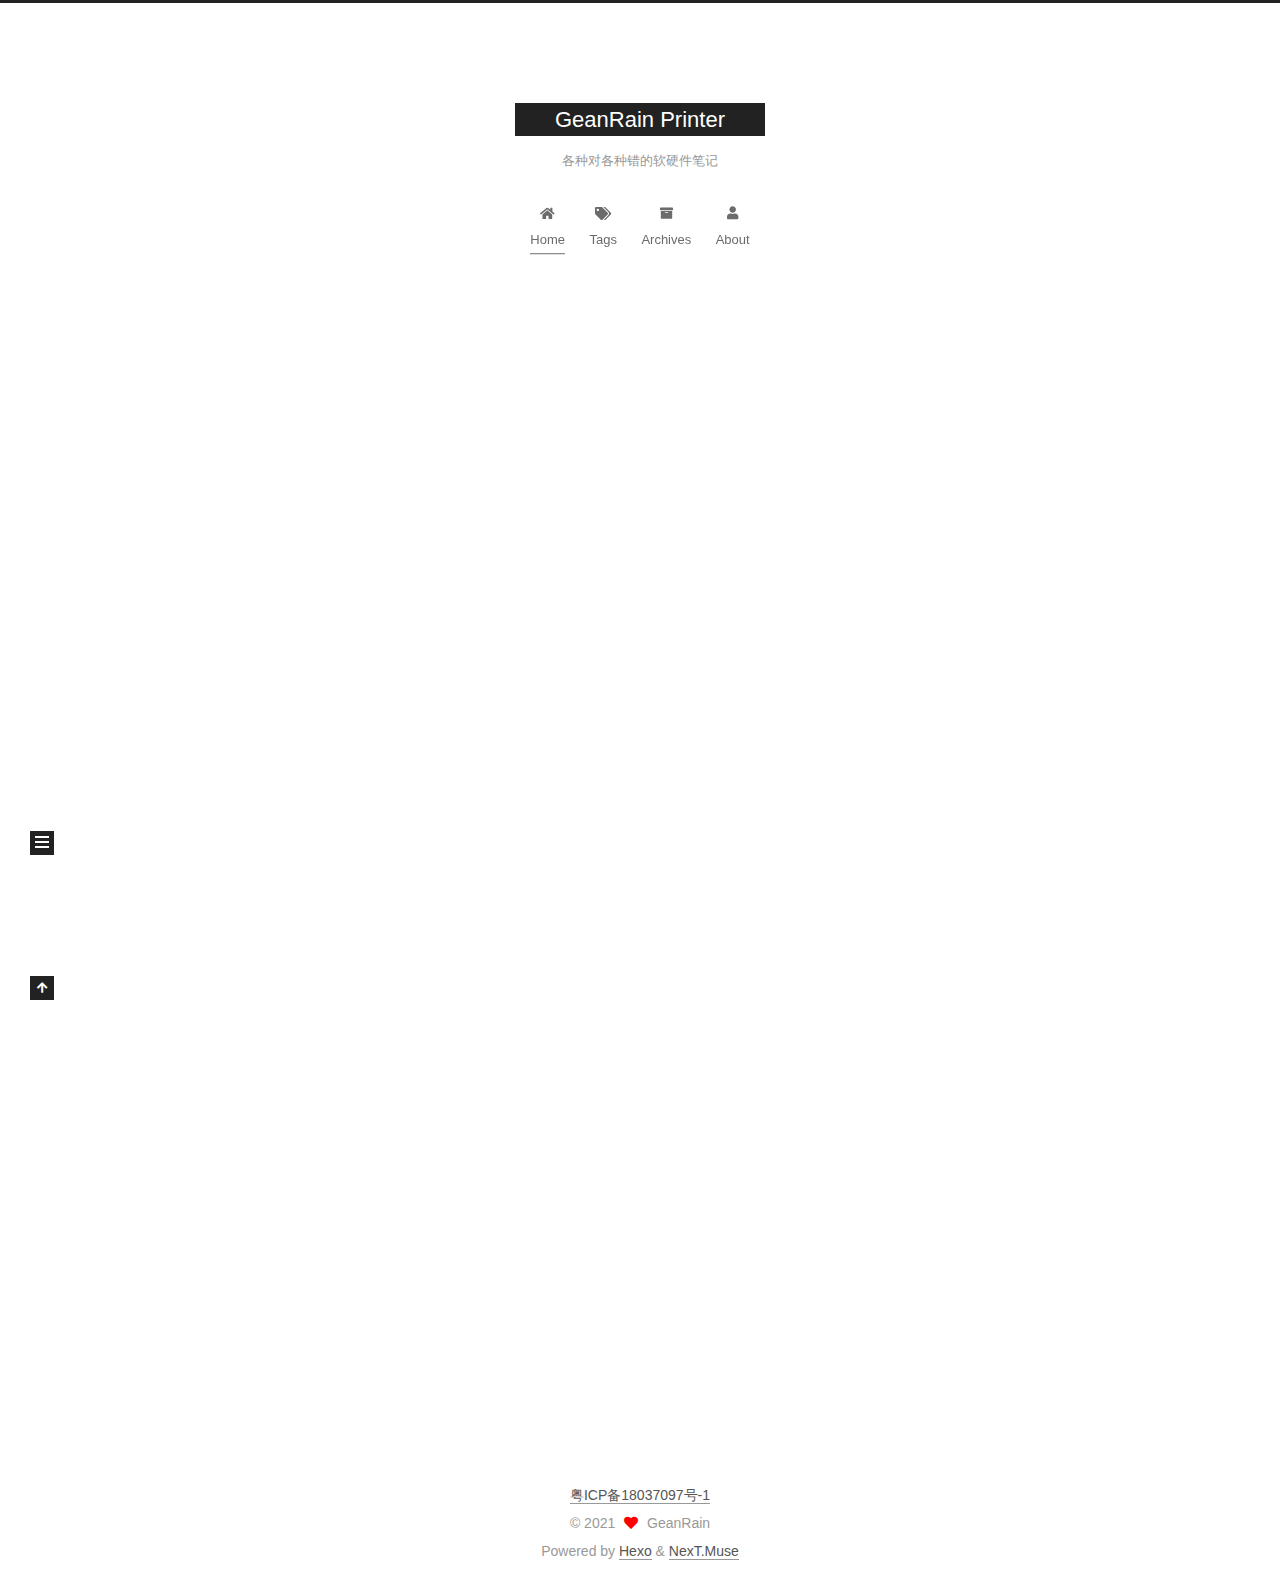
==== commit e85857e6: "Site updated: 2021-02-15 21:38:06" ====
--- a/index.html
+++ b/index.html
@@ -397,6 +397,8 @@
         
 
         
+  <div class="beian"><a href="https://beian.miit.gov.cn/" rel="noopener" target="_blank">粤ICP备18037097号-1 </a>
+  </div>
 
 <div class="copyright">
   
